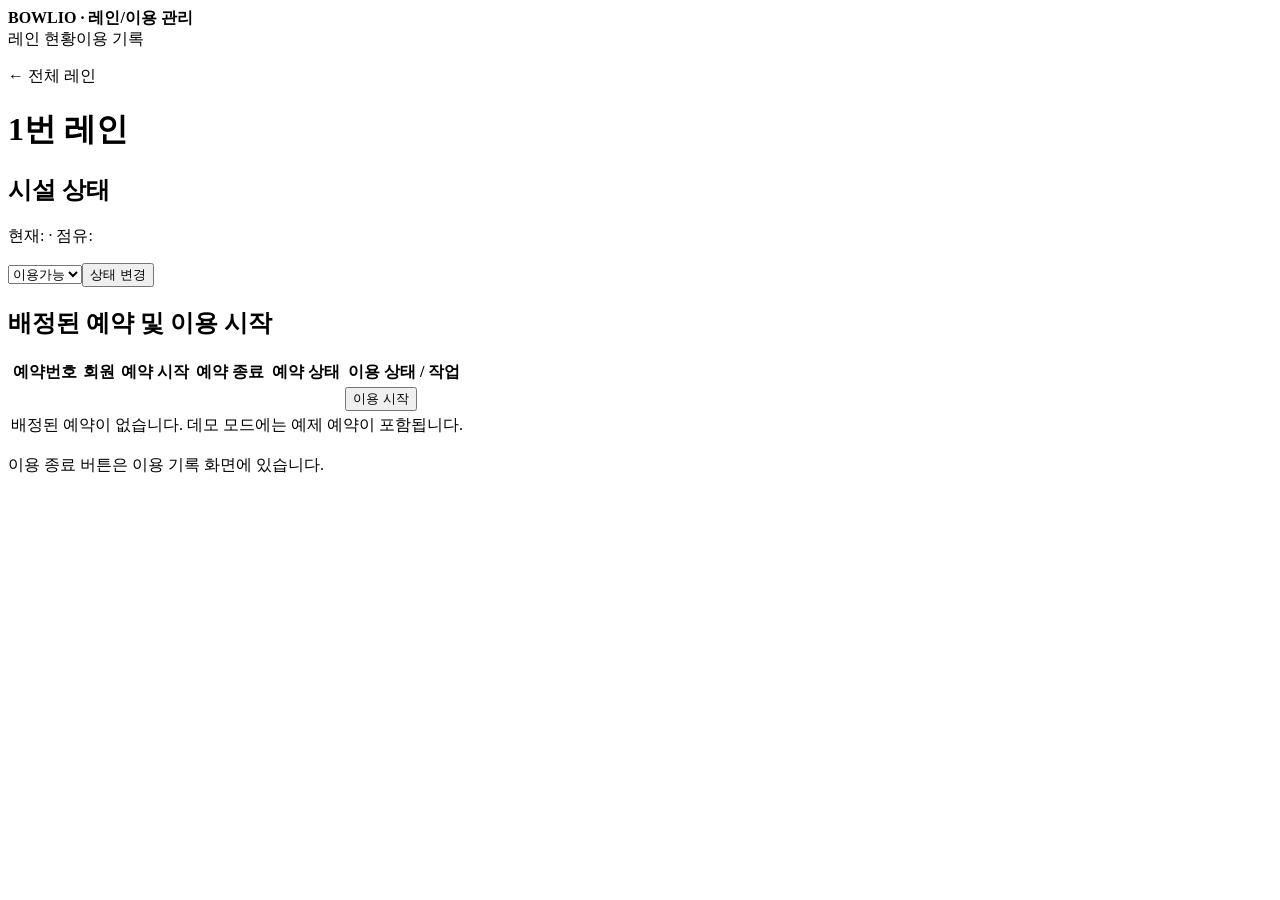
==== bowling-reservation-system/roles/03-lane-usage/starter/src/main/resources/templates/lanes/detail.html @ 579afa7e "feat(lane-usage): add self-contained Spring Boot lane and usage starter with demo tests" ====
<!doctype html><html lang="ko" xmlns:th="http://www.thymeleaf.org"><head><meta charset="utf-8"><meta name="viewport" content="width=device-width,initial-scale=1"><title>레인 상세</title><link rel="stylesheet" th:href="@{/css/style.css}"></head><body>
<header><strong>BOWLIO · 레인/이용 관리</strong><nav><a th:href="@{/lanes}">레인 현황</a><a th:href="@{/usages}">이용 기록</a></nav></header>
<main><p><a th:href="@{/lanes}">← 전체 레인</a></p><h1 th:text="|${lane.laneNumber}번 레인|">1번 레인</h1>
<div th:if="${message}" class="notice" th:text="${message}"></div><div th:if="${error}" class="notice error" th:text="${error}"></div>
<section class="panel"><div class="row"><div><h2>시설 상태</h2><p class="muted">현재: <strong th:text="${lane.laneStatus}"></strong> · 점유: <strong th:text="${lane.occupied} ? '이용 중' : '미점유'"></strong></p></div>
<form method="post" th:action="@{/lanes/{id}/status(id=${lane.laneId})}"><select name="status"><option value="이용가능" th:selected="${lane.laneStatus == '이용가능'}">이용가능</option><option value="점검중" th:selected="${lane.laneStatus == '점검중'}">점검중</option><option value="사용불가" th:selected="${lane.laneStatus == '사용불가'}">사용불가</option></select><button type="submit">상태 변경</button></form></div></section>
<h2>배정된 예약 및 이용 시작</h2><div class="panel" style="overflow:auto"><table><thead><tr><th>예약번호</th><th>회원</th><th>예약 시작</th><th>예약 종료</th><th>예약 상태</th><th>이용 상태 / 작업</th></tr></thead><tbody>
<tr th:each="s : ${schedules}"><td th:text="${s.reservationId}"></td><td th:text="${s.memberName}"></td><td th:text="${#temporals.format(s.startTime,'MM-dd HH:mm')}"></td><td th:text="${#temporals.format(s.endTime,'MM-dd HH:mm')}"></td><td th:text="${s.reservationStatus}"></td><td><span th:if="${s.usageStatus != null}" th:text="${s.usageStatus}"></span><form th:if="${s.usageStatus == null or s.usageStatus == '대기'}" method="post" th:action="@{/usages/start}"><input type="hidden" name="reservationId" th:value="${s.reservationId}"><input type="hidden" name="laneId" th:value="${lane.laneId}"><button type="submit">이용 시작</button></form></td></tr>
<tr th:if="${#lists.isEmpty(schedules)}"><td colspan="6">배정된 예약이 없습니다. 데모 모드에는 예제 예약이 포함됩니다.</td></tr></tbody></table></div>
<p class="muted">이용 종료 버튼은 <a th:href="@{/usages}">이용 기록</a> 화면에 있습니다.</p></main></body></html>
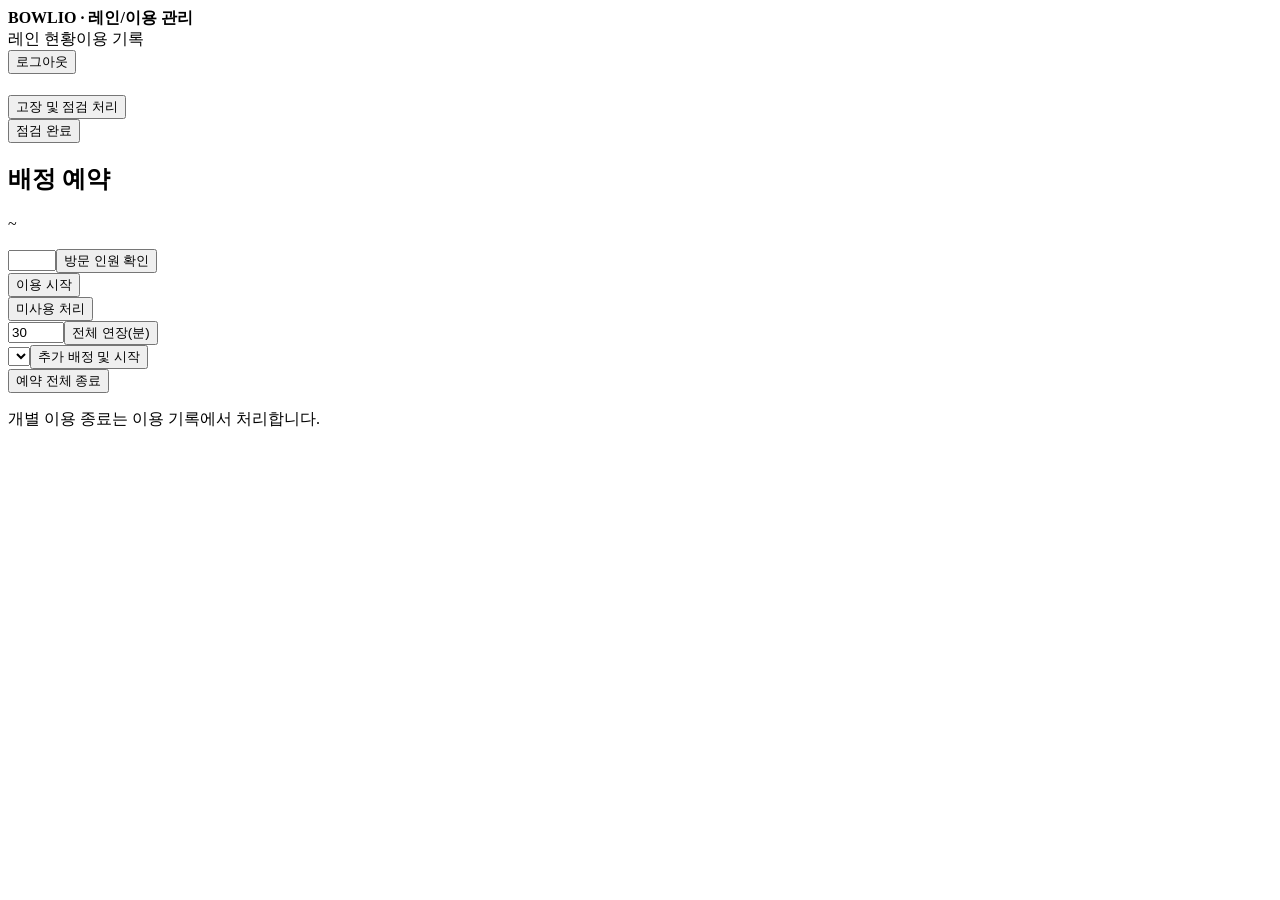
==== commit 852bd394: "feat(lane-usage): adapt isolated starter to v1.5 schema and workflows" ====
--- a/bowling-reservation-system/roles/03-lane-usage/starter/src/main/resources/templates/lanes/detail.html
+++ b/bowling-reservation-system/roles/03-lane-usage/starter/src/main/resources/templates/lanes/detail.html
@@ -1,10 +1,9 @@
-<!doctype html><html lang="ko" xmlns:th="http://www.thymeleaf.org"><head><meta charset="utf-8"><meta name="viewport" content="width=device-width,initial-scale=1"><title>레인 상세</title><link rel="stylesheet" th:href="@{/css/style.css}"></head><body>
-<header><strong>BOWLIO · 레인/이용 관리</strong><nav><a th:href="@{/lanes}">레인 현황</a><a th:href="@{/usages}">이용 기록</a></nav></header>
-<main><p><a th:href="@{/lanes}">← 전체 레인</a></p><h1 th:text="|${lane.laneNumber}번 레인|">1번 레인</h1>
-<div th:if="${message}" class="notice" th:text="${message}"></div><div th:if="${error}" class="notice error" th:text="${error}"></div>
-<section class="panel"><div class="row"><div><h2>시설 상태</h2><p class="muted">현재: <strong th:text="${lane.laneStatus}"></strong> · 점유: <strong th:text="${lane.occupied} ? '이용 중' : '미점유'"></strong></p></div>
-<form method="post" th:action="@{/lanes/{id}/status(id=${lane.laneId})}"><select name="status"><option value="이용가능" th:selected="${lane.laneStatus == '이용가능'}">이용가능</option><option value="점검중" th:selected="${lane.laneStatus == '점검중'}">점검중</option><option value="사용불가" th:selected="${lane.laneStatus == '사용불가'}">사용불가</option></select><button type="submit">상태 변경</button></form></div></section>
-<h2>배정된 예약 및 이용 시작</h2><div class="panel" style="overflow:auto"><table><thead><tr><th>예약번호</th><th>회원</th><th>예약 시작</th><th>예약 종료</th><th>예약 상태</th><th>이용 상태 / 작업</th></tr></thead><tbody>
-<tr th:each="s : ${schedules}"><td th:text="${s.reservationId}"></td><td th:text="${s.memberName}"></td><td th:text="${#temporals.format(s.startTime,'MM-dd HH:mm')}"></td><td th:text="${#temporals.format(s.endTime,'MM-dd HH:mm')}"></td><td th:text="${s.reservationStatus}"></td><td><span th:if="${s.usageStatus != null}" th:text="${s.usageStatus}"></span><form th:if="${s.usageStatus == null or s.usageStatus == '대기'}" method="post" th:action="@{/usages/start}"><input type="hidden" name="reservationId" th:value="${s.reservationId}"><input type="hidden" name="laneId" th:value="${lane.laneId}"><button type="submit">이용 시작</button></form></td></tr>
-<tr th:if="${#lists.isEmpty(schedules)}"><td colspan="6">배정된 예약이 없습니다. 데모 모드에는 예제 예약이 포함됩니다.</td></tr></tbody></table></div>
-<p class="muted">이용 종료 버튼은 <a th:href="@{/usages}">이용 기록</a> 화면에 있습니다.</p></main></body></html>
+<!doctype html><html lang="ko" xmlns:th="http://www.thymeleaf.org"><head><meta charset="utf-8"><meta name="viewport" content="width=device-width,initial-scale=1"><title>BOWLIO</title><link rel="stylesheet" th:href="@{/css/style.css}"></head><body><header><strong>BOWLIO · 레인/이용 관리</strong><nav><a th:href="@{/lanes}">레인 현황</a><a th:href="@{/usages}">이용 기록</a><form method="post" th:action="@{/logout}"><button>로그아웃</button></form></nav></header><main><div th:if="${message}" class="notice" th:text="${message}"></div><div th:if="${error}" class="notice error" th:text="${error}"></div><h1 th:text="|${lane.laneNumber}번 레인|"></h1><section class="panel"><h2 th:text="${lane.label()}"></h2><p th:text="${#temporals.format(lane.updatedAt,'yyyy-MM-dd HH:mm')}"></p>
+<form method="post" th:if="${lane.laneStatus != 'MAINTENANCE'}" th:action="@{/lanes/{id}/status(id=${lane.laneId})}"><input type="hidden" name="status" value="MAINTENANCE"><button>고장 및 점검 처리</button></form>
+<form method="post" th:if="${lane.laneStatus == 'MAINTENANCE'}" th:action="@{/lanes/{id}/status(id=${lane.laneId})}"><input type="hidden" name="status" value="AVAILABLE"><button>점검 완료</button></form></section>
+<h2>배정 예약</h2><section class="panel" th:each="s : ${schedules}"><h3 th:text="|${s.reservationId} · ${s.memberName}|"></h3><p><span th:text="${#temporals.format(s.startTime,'MM-dd HH:mm')}"></span> ~ <span th:text="${#temporals.format(s.endTime,'MM-dd HH:mm')}"></span></p><p th:text="|${s.reservationStatus} / ${s.usageStatus}|"></p><p th:text="|예약 인원 ${s.personCount}명 / 방문 인원 ${s.actualPersonCount == null ? '미확인' : s.actualPersonCount}|"></p>
+<div th:if="${s.reservationStatus == 'CONFIRMED' or s.reservationStatus == 'IN_USE'}">
+<form method="post" th:action="@{/usages/attendance}"><input type="hidden" name="reservationId" th:value="${s.reservationId}"><input type="hidden" name="laneId" th:value="${lane.laneId}"><input name="actualPersonCount" type="number" min="1" max="40" required><button>방문 인원 확인</button></form>
+<div th:if="${s.usageStatus == 'WAITING'}"><form method="post" th:action="@{/usages/start}"><input type="hidden" name="reservationLaneId" th:value="${s.reservationLaneId}"><input type="hidden" name="laneId" th:value="${lane.laneId}"><button th:disabled="${lane.laneStatus != 'AVAILABLE'}">이용 시작</button></form><form method="post" th:action="@{/usages/unused}"><input type="hidden" name="reservationLaneId" th:value="${s.reservationLaneId}"><input type="hidden" name="laneId" th:value="${lane.laneId}"><button>미사용 처리</button></form></div>
+<div th:if="${s.reservationStatus == 'IN_USE'}"><form method="post" th:action="@{/usages/extend}"><input type="hidden" name="reservationId" th:value="${s.reservationId}"><input type="hidden" name="laneId" th:value="${lane.laneId}"><input type="number" min="1" max="120" name="minutes" value="30" required><button>전체 연장(분)</button></form><form method="post" th:action="@{/usages/add-lane}"><input type="hidden" name="reservationId" th:value="${s.reservationId}"><input type="hidden" name="laneId" th:value="${lane.laneId}"><select name="newLaneId"><option th:each="l : ${lanes}" th:if="${l.laneStatus == 'AVAILABLE'}" th:value="${l.laneId}" th:text="|${l.laneNumber}번|"></option></select><button>추가 배정 및 시작</button></form><form method="post" th:action="@{/usages/finish-reservation}"><input type="hidden" name="reservationId" th:value="${s.reservationId}"><input type="hidden" name="laneId" th:value="${lane.laneId}"><button>예약 전체 종료</button></form></div></div></section>
+<p>개별 이용 종료는 <a th:href="@{/usages}">이용 기록</a>에서 처리합니다.</p></main></body></html>
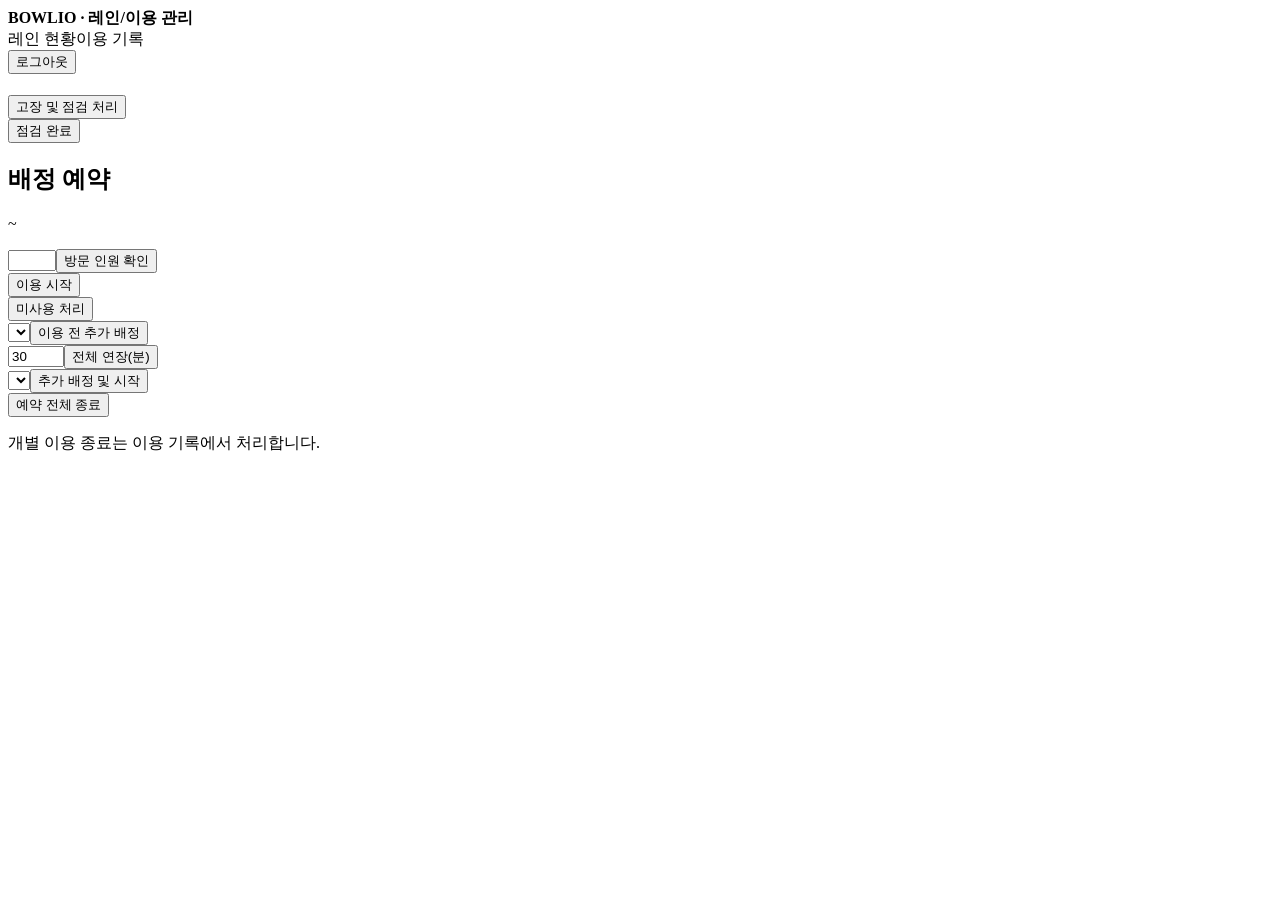
==== commit 6b5870f0: "fix(lane-usage): support pre-start capacity expansion and isolated timezone" ====
--- a/bowling-reservation-system/roles/03-lane-usage/starter/src/main/resources/templates/lanes/detail.html
+++ b/bowling-reservation-system/roles/03-lane-usage/starter/src/main/resources/templates/lanes/detail.html
@@ -5,5 +5,6 @@
 <div th:if="${s.reservationStatus == 'CONFIRMED' or s.reservationStatus == 'IN_USE'}">
 <form method="post" th:action="@{/usages/attendance}"><input type="hidden" name="reservationId" th:value="${s.reservationId}"><input type="hidden" name="laneId" th:value="${lane.laneId}"><input name="actualPersonCount" type="number" min="1" max="40" required><button>방문 인원 확인</button></form>
 <div th:if="${s.usageStatus == 'WAITING'}"><form method="post" th:action="@{/usages/start}"><input type="hidden" name="reservationLaneId" th:value="${s.reservationLaneId}"><input type="hidden" name="laneId" th:value="${lane.laneId}"><button th:disabled="${lane.laneStatus != 'AVAILABLE'}">이용 시작</button></form><form method="post" th:action="@{/usages/unused}"><input type="hidden" name="reservationLaneId" th:value="${s.reservationLaneId}"><input type="hidden" name="laneId" th:value="${lane.laneId}"><button>미사용 처리</button></form></div>
+<div th:if="${s.reservationStatus == 'CONFIRMED'}"><form method="post" th:action="@{/usages/assign-lane}"><input type="hidden" name="reservationId" th:value="${s.reservationId}"><input type="hidden" name="laneId" th:value="${lane.laneId}"><select name="newLaneId"><option th:each="l : ${lanes}" th:if="${l.laneStatus == 'AVAILABLE'}" th:value="${l.laneId}" th:text="|${l.laneNumber}번|"></option></select><button>이용 전 추가 배정</button></form></div>
 <div th:if="${s.reservationStatus == 'IN_USE'}"><form method="post" th:action="@{/usages/extend}"><input type="hidden" name="reservationId" th:value="${s.reservationId}"><input type="hidden" name="laneId" th:value="${lane.laneId}"><input type="number" min="1" max="120" name="minutes" value="30" required><button>전체 연장(분)</button></form><form method="post" th:action="@{/usages/add-lane}"><input type="hidden" name="reservationId" th:value="${s.reservationId}"><input type="hidden" name="laneId" th:value="${lane.laneId}"><select name="newLaneId"><option th:each="l : ${lanes}" th:if="${l.laneStatus == 'AVAILABLE'}" th:value="${l.laneId}" th:text="|${l.laneNumber}번|"></option></select><button>추가 배정 및 시작</button></form><form method="post" th:action="@{/usages/finish-reservation}"><input type="hidden" name="reservationId" th:value="${s.reservationId}"><input type="hidden" name="laneId" th:value="${lane.laneId}"><button>예약 전체 종료</button></form></div></div></section>
 <p>개별 이용 종료는 <a th:href="@{/usages}">이용 기록</a>에서 처리합니다.</p></main></body></html>
